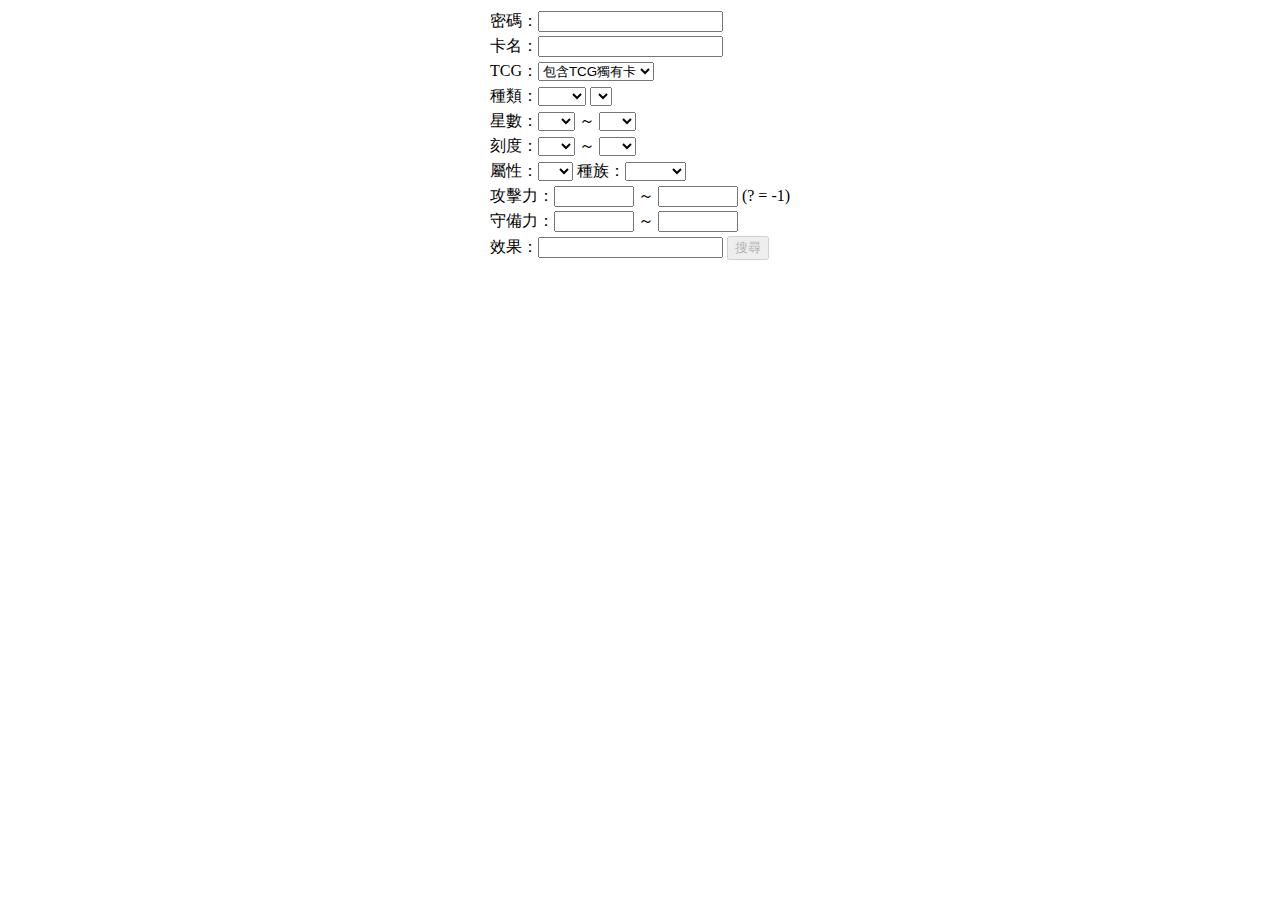
==== index.html @ e9118ec6 "query: add ot" ====
<!DOCTYPE html>
<html>
<head>
	<meta charset="utf8" />
	<meta name="viewport" content="width=device-width, initial-scale=1.0">
	<title>卡片查詢</title>
	<style>
		.half-line {
			line-height: 0.6;
		}
		table.hidden{
			border-style: none;
			margin: 0 auto;
		}
		table.query{
			border-collapse: collapse;
			border: 1px solid black;
			margin: 0 auto;
		}
		td.query{
			border: 1px solid black;
		}
	</style>
</head>
<body>
  <script src='dist/sql-wasm.js'></script>
  <script src='query.js'></script>
  <script src='functions.js'></script>
	<table class="hidden">
	<tr><td>密碼：<input id="text_id" type="number" min="0" onkeydown ="key_search(event)"></td></tr>
	<tr><td>卡名：<input id="text_name" type="search" onkeydown ="key_search(event)"></td></tr>
	<tr><td>TCG：<select id="select_ot">
		<option value="">包含TCG獨有卡</option>
		<option value="o">不含TCG獨有卡</option>
		<option value="t">TCG獨有卡</option>
	</select></td></tr>
	<tr><td>種類：<select id="select_type" onchange="create_subtype()">
		<option value=""></option>
		<option value="0x1">怪獸</option>
		<option value="0x2">魔法</option>
		<option value="0x4">陷阱</option>
	</select>
	<select id="select_subtype1">
		<option value=""></option>
	</select>
	<select id="select_subtype2" style="visibility: hidden;">
		<option value=""></option>
	</select></td></tr>
	
	<tr><td>星數：<select id="select_lv1">
		<option></option>
		<option>1</option>
		<option>2</option>
		<option>3</option>
		<option>4</option>
		<option>5</option>
		<option>6</option>
		<option>7</option>
		<option>8</option>
		<option>9</option>
		<option>10</option>
		<option>11</option>
		<option>12</option>
	</select>
	～
	<select id="select_lv2">
		<option></option>
		<option>1</option>
		<option>2</option>
		<option>3</option>
		<option>4</option>
		<option>5</option>
		<option>6</option>
		<option>7</option>
		<option>8</option>
		<option>9</option>
		<option>10</option>
		<option>11</option>
		<option>12</option>
	</select></td></tr>
	
	<tr><td>刻度：<select id="select_scale1">
		<option></option>
		<option>0</option>
		<option>1</option>
		<option>2</option>
		<option>3</option>
		<option>4</option>
		<option>5</option>
		<option>6</option>
		<option>7</option>
		<option>8</option>
		<option>9</option>
		<option>10</option>
		<option>11</option>
		<option>12</option>
		<option>13</option>
	</select>
	～
	<select id="select_scale2">
		<option></option>
		<option>0</option>
		<option>1</option>
		<option>2</option>
		<option>3</option>
		<option>4</option>
		<option>5</option>
		<option>6</option>
		<option>7</option>
		<option>8</option>
		<option>9</option>
		<option>10</option>
		<option>11</option>
		<option>12</option>
		<option>13</option>
	</select></td></tr>
	
	<tr><td>屬性：<select id="select_attr">
		<option value=""></option>
		<option value="0x1">地</option>
		<option value="0x2">水</option>
		<option value="0x4">炎</option>
		<option value="0x8">風</option>
		<option value="0x10">光</option>
		<option value="0x20">暗</option>
		<option value="0x40">神</option>
	</select>
	種族：<select id="select_race">
		<option value=""></option>
		<option value="0x1">戰士</option>
		<option value="0x2">魔法使</option>
		<option value="0x4">天使</option>
		<option value="0x8">惡魔</option>
		<option value="0x10">不死</option>
		<option value="0x20">機械</option>
		<option value="0x40">水</option>
		<option value="0x80">炎</option>
		<option value="0x100">岩石</option>
		<option value="0x200">鳥獸</option>
		<option value="0x400">植物</option>
		<option value="0x800">昆蟲</option>
		<option value="0x1000">雷</option>
		<option value="0x2000">龍</option>
		<option value="0x4000">獸</option>
		<option value="0x8000">獸戰士</option>
		<option value="0x10000">恐龍</option>
		<option value="0x20000">魚</option>
		<option value="0x40000">海龍</option>
		<option value="0x80000">爬蟲類</option>
		<option value="0x100000">超能</option>
		<option value="0x200000">幻神獸</option>
		<option value="0x400000">創造神</option>
		<option value="0x800000">幻龍</option>
		<option value="0x1000000">電子界</option>
	</select></td></tr>
	
	<tr><td>攻擊力：<input id="text_atk1" type="number" min="-1" max="99999" onkeydown ="key_search(event)">
	～
	<input id="text_atk2" type="number" min="-1" max="99999" onkeydown ="key_search(event)">
	<!--<select id="atk_relation">
		<option value=""></option>
		<option value="above">以上</option>
		<option value="below">以下</option>
	</select> -->
	(? = -1)</td></tr>
	
	<tr><td>守備力：<input id="text_def1" type="number" min="-1" max="99999" onkeydown ="key_search(event)">
	～
	<input id="text_def2" type="number" min="-1" max="99999" onkeydown ="key_search(event)">
	<!--<select id="def_relation">
		<option value=""></option>
		<option value="above">以上</option>
		<option value="below">以下</option>
	</select>-->
	</td></tr>
	
	<tr><td>效果：<input id="text_effect" type="search" onkeydown ="key_search(event)">
    <button id="button1" disabled="true" onclick="query()">搜尋</button></td></tr>
    </table>
	<div class="half-line">&nbsp;</div>
	<!--<table id="table1" class="query">
	</table> -->
	<div id="div_result"></div>
</body>
</html>
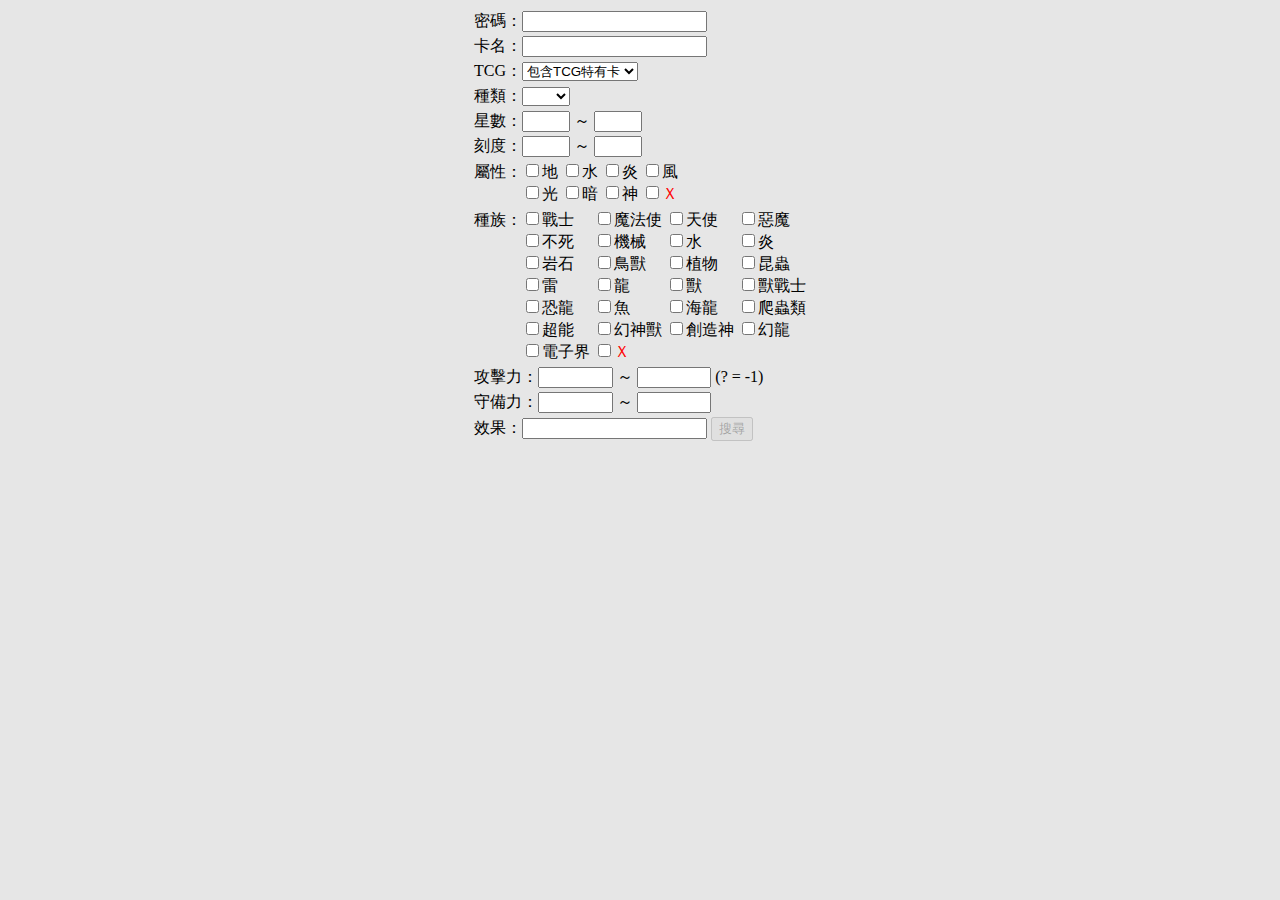
==== commit c375c235: "Add files via upload" ====
--- a/index.html
+++ b/index.html
@@ -20,102 +20,85 @@
 		td.query{
 			border: 1px solid black;
 		}
+		label.clear{
+			color: Red
+		}
 	</style>
 </head>
-<body>
+<body bgcolor="#e6e6e6">
   <script src='dist/sql-wasm.js'></script>
   <script src='query.js'></script>
-  <script src='functions.js'></script>
+  <script src='webpage.js'></script>
 	<table class="hidden">
-	<tr><td>密碼：<input id="text_id" type="number" min="0" onkeydown ="key_search(event)"></td></tr>
-	<tr><td>卡名：<input id="text_name" type="search" onkeydown ="key_search(event)"></td></tr>
+	<tr><td>密碼：<input id="text_id" type="number" min="0" onkeydown="key_search()"></td></tr>
+	<tr><td>卡名：<input id="text_name" type="search" onkeydown="key_search()"></td></tr>
 	<tr><td>TCG：<select id="select_ot">
-		<option value="">包含TCG獨有卡</option>
-		<option value="o">不含TCG獨有卡</option>
-		<option value="t">TCG獨有卡</option>
+		<option value="">包含TCG特有卡</option>
+		<option value="o">不含TCG特有卡</option>
+		<option value="t">TCG特有卡</option>
 	</select></td></tr>
 	<tr><td>種類：<select id="select_type" onchange="create_subtype()">
 		<option value=""></option>
-		<option value="0x1">怪獸</option>
-		<option value="0x2">魔法</option>
-		<option value="0x4">陷阱</option>
+		<option value="m">怪獸</option>
+		<option value="s">魔法</option>
+		<option value="t">陷阱</option>
 	</select>
-	<select id="select_subtype1">
-		<option value=""></option>
-	</select>
-	<select id="select_subtype2" style="visibility: hidden;">
-		<option value=""></option>
-	</select></td></tr>
+	<select id="select_ao" style="display: none">
+		<option value="or">OR</option>
+		<option value="and">AND</option>
+	</select><br>
+	<div id="subtype_m" style="display: none">　　　<input type="checkbox" id="mtype1" name="cb_mtype"><label for="mtype1">通常</label>
+	<input type="checkbox" id="mtype2" name="cb_mtype"><label for="mtype2">效果</label>
+	<input type="checkbox" id="mtype3" name="cb_mtype"><label for="mtype3">儀式</label>
+	<input type="checkbox" id="mtype4" name="cb_mtype"><label for="mtype4">融合</label><br>
+	　　　<input type="checkbox" id="mtype5" name="cb_mtype"><label for="mtype5">同步</label>
+	<input type="checkbox" id="mtype6" name="cb_mtype"><label for="mtype6">超量</label>
+	<input type="checkbox" id="mtype7" name="cb_mtype"><label for="mtype7">靈擺</label>
+	<input type="checkbox" id="mtype8" name="cb_mtype"><label for="mtype8">連結</label><br>
+	　　　<input type="checkbox" id="mtype9" name="cb_mtype"><label for="mtype9">靈魂</label>
+	<input type="checkbox" id="mtype10" name="cb_mtype"><label for="mtype10">聯合</label>
+	<input type="checkbox" id="mtype11" name="cb_mtype"><label for="mtype11">二重</label>
+	<input type="checkbox" id="mtype12" name="cb_mtype"><label for="mtype12">協調</label><br>
+	　　　<input type="checkbox" id="mtype13" name="cb_mtype"><label for="mtype13">反轉</label>
+	<input type="checkbox" id="mtype14" name="cb_mtype"><label for="mtype14">卡通</label>
+	<input type="checkbox" id="mtype15" name="cb_mtype"><label for="mtype15">特殊召喚</label><br>
+	　　　<input type="checkbox" id="mtype_deck" name="cb_mtype"><label for="mtype_deck">置於牌組</label>
+	<input type="checkbox" id="mtype_reset" onchange="clear_cb('mtype')"><label for="mtype_reset" class="clear">Ｘ</label>
+	</div>
+	<div id="subtype_s" style="display: none">　　　<input type="checkbox" id="stype1" name="cb_stype"><label for="stype1">通常</label>
+	<input type="checkbox" id="stype2" name="cb_stype"><label for="stype2">速攻</label>
+	<input type="checkbox" id="stype3" name="cb_stype"><label for="stype3">永續</label>
+	<input type="checkbox" id="stype4" name="cb_stype"><label for="stype4">裝備</label><br>
+	　　　<input type="checkbox" id="stype5" name="cb_stype"><label for="stype5">儀式</label>
+	<input type="checkbox" id="stype6" name="cb_stype"><label for="stype6">場地</label>
+	<input type="checkbox" id="stype_reset" onchange="clear_cb('stype')"><label for="stype_reset" class="clear">Ｘ</label>
+	</div>
+	<div id="subtype_t"  style="display: none">　　　<input type="checkbox" id="ttype1" name="cb_ttype"><label for="ttype1">通常</label>
+	<input type="checkbox" id="ttype2" name="cb_ttype"><label for="ttype2">永續</label>
+	<input type="checkbox" id="ttype3" name="cb_ttype"><label for="ttype3">反擊</label>
+	<input type="checkbox" id="ttype_reset" onchange="clear_cb('ttype')"><label for="ttype_reset" class="clear">Ｘ</label>
+	</div>
+	</td></tr>
 	
-	<tr><td>星數：<select id="select_lv1">
-		<option></option>
-		<option>1</option>
-		<option>2</option>
-		<option>3</option>
-		<option>4</option>
-		<option>5</option>
-		<option>6</option>
-		<option>7</option>
-		<option>8</option>
-		<option>9</option>
-		<option>10</option>
-		<option>11</option>
-		<option>12</option>
-	</select>
+	<tr><td>星數：<input id="text_lv1" type="number" min="1" max="12" style="width: 3em" onkeydown="key_search()">
 	～
-	<select id="select_lv2">
-		<option></option>
-		<option>1</option>
-		<option>2</option>
-		<option>3</option>
-		<option>4</option>
-		<option>5</option>
-		<option>6</option>
-		<option>7</option>
-		<option>8</option>
-		<option>9</option>
-		<option>10</option>
-		<option>11</option>
-		<option>12</option>
-	</select></td></tr>
+	<input id="text_lv2" type="number" min="1" max="12" style="width: 3em" onkeydown="key_search()">
+	</td></tr>
 	
-	<tr><td>刻度：<select id="select_scale1">
-		<option></option>
-		<option>0</option>
-		<option>1</option>
-		<option>2</option>
-		<option>3</option>
-		<option>4</option>
-		<option>5</option>
-		<option>6</option>
-		<option>7</option>
-		<option>8</option>
-		<option>9</option>
-		<option>10</option>
-		<option>11</option>
-		<option>12</option>
-		<option>13</option>
-	</select>
+	<tr><td>刻度：<input id="text_sc1" type="number" min="0" max="13" style="width: 3em" onkeydown="key_search()">
 	～
-	<select id="select_scale2">
-		<option></option>
-		<option>0</option>
-		<option>1</option>
-		<option>2</option>
-		<option>3</option>
-		<option>4</option>
-		<option>5</option>
-		<option>6</option>
-		<option>7</option>
-		<option>8</option>
-		<option>9</option>
-		<option>10</option>
-		<option>11</option>
-		<option>12</option>
-		<option>13</option>
-	</select></td></tr>
+	<input id="text_sc2" type="number" min="0" max="13" style="width: 3em" onkeydown="key_search()">
+	</td></tr>
 	
-	<tr><td>屬性：<select id="select_attr">
+	<tr><td>屬性：<input type="checkbox" id="attr1" name="cb_attr"><label for="attr1">地</label>
+	<input type="checkbox" id="attr2" name="cb_attr"><label for="attr2">水</label>
+	<input type="checkbox" id="attr3" name="cb_attr"><label for="attr3">炎</label>
+	<input type="checkbox" id="attr4" name="cb_attr"><label for="attr4">風</label><br>
+	　　　<input type="checkbox" id="attr5" name="cb_attr"><label for="attr5">光</label>
+	<input type="checkbox" id="attr6" name="cb_attr"><label for="attr6">暗</label>
+	<input type="checkbox" id="attr7" name="cb_attr"><label for="attr7">神</label>
+	<input type="checkbox" id="attr_reset" onchange="clear_cb('attr')"><label for="attr_reset" class="clear">Ｘ</label>
+	<!-- <select id="select_attr">
 		<option value=""></option>
 		<option value="0x1">地</option>
 		<option value="0x2">水</option>
@@ -124,8 +107,35 @@
 		<option value="0x10">光</option>
 		<option value="0x20">暗</option>
 		<option value="0x40">神</option>
-	</select>
-	種族：<select id="select_race">
+	</select> -->
+	</td></tr>
+	<tr><td>種族：<input type="checkbox" id="race1" name="cb_race"><label for="race1">戰士　</label>
+	<input type="checkbox" id="race2" name="cb_race"><label for="race2">魔法使</label>
+	<input type="checkbox" id="race3" name="cb_race"><label for="race3">天使　</label>
+	<input type="checkbox" id="race4" name="cb_race"><label for="race4">惡魔　</label><br>
+	　　　<input type="checkbox" id="race5" name="cb_race"><label for="race5">不死　</label>
+	<input type="checkbox" id="race6" name="cb_race"><label for="race6">機械　</label>
+	<input type="checkbox" id="race7" name="cb_race"><label for="race7">水　　</label>
+	<input type="checkbox" id="race8" name="cb_race"><label for="race8">炎　　</label><br>
+	　　　<input type="checkbox" id="race9" name="cb_race"><label for="race9">岩石　</label>
+	<input type="checkbox" id="race10" name="cb_race"><label for="race10">鳥獸　</label>
+	<input type="checkbox" id="race11" name="cb_race"><label for="race11">植物　</label>
+	<input type="checkbox" id="race12" name="cb_race"><label for="race12">昆蟲　</label><br>
+	　　　<input type="checkbox" id="race13" name="cb_race"><label for="race13">雷　　</label>
+	<input type="checkbox" id="race14" name="cb_race"><label for="race14">龍　　</label>
+	<input type="checkbox" id="race15" name="cb_race"><label for="race15">獸　　</label>
+	<input type="checkbox" id="race16" name="cb_race"><label for="race16">獸戰士</label><br>
+	　　　<input type="checkbox" id="race17" name="cb_race"><label for="race17">恐龍　</label>
+	<input type="checkbox" id="race18" name="cb_race"><label for="race18">魚　　</label>
+	<input type="checkbox" id="race19" name="cb_race"><label for="race19">海龍　</label>
+	<input type="checkbox" id="race20" name="cb_race"><label for="race20">爬蟲類</label><br>
+	　　　<input type="checkbox" id="race21" name="cb_race"><label for="race21">超能　</label>
+	<input type="checkbox" id="race22" name="cb_race"><label for="race22">幻神獸</label>
+	<input type="checkbox" id="race23" name="cb_race"><label for="race23">創造神</label>
+	<input type="checkbox" id="race24" name="cb_race"><label for="race24">幻龍　</label><br>
+	　　　<input type="checkbox" id="race25" name="cb_race"><label for="race25">電子界</label>
+	<input type="checkbox" id="race_reset" onchange="clear_cb('race')"><label for="race_reset" class="clear">Ｘ</label>
+	<!--<select id="select_race">
 		<option value=""></option>
 		<option value="0x1">戰士</option>
 		<option value="0x2">魔法使</option>
@@ -152,34 +162,23 @@
 		<option value="0x400000">創造神</option>
 		<option value="0x800000">幻龍</option>
 		<option value="0x1000000">電子界</option>
-	</select></td></tr>
-	
-	<tr><td>攻擊力：<input id="text_atk1" type="number" min="-1" max="99999" onkeydown ="key_search(event)">
-	～
-	<input id="text_atk2" type="number" min="-1" max="99999" onkeydown ="key_search(event)">
-	<!--<select id="atk_relation">
-		<option value=""></option>
-		<option value="above">以上</option>
-		<option value="below">以下</option>
-	</select> -->
-	(? = -1)</td></tr>
-	
-	<tr><td>守備力：<input id="text_def1" type="number" min="-1" max="99999" onkeydown ="key_search(event)">
-	～
-	<input id="text_def2" type="number" min="-1" max="99999" onkeydown ="key_search(event)">
-	<!--<select id="def_relation">
-		<option value=""></option>
-		<option value="above">以上</option>
-		<option value="below">以下</option>
 	</select>-->
 	</td></tr>
 	
-	<tr><td>效果：<input id="text_effect" type="search" onkeydown ="key_search(event)">
+	<tr><td>攻擊力：<input id="text_atk1" type="number" min="-1" max="99999" style="width: 5em" onkeydown="key_search()">
+	～
+	<input id="text_atk2" type="number" min="-1" max="99999" style="width: 5em" onkeydown="key_search()">
+	(? = -1)</td></tr>
+	
+	<tr><td>守備力：<input id="text_def1" type="number" min="-1" max="99999" style="width: 5em" onkeydown="key_search()">
+	～
+	<input id="text_def2" type="number" min="-1" max="99999" style="width: 5em" onkeydown="key_search()">
+	</td></tr>
+	
+	<tr><td>效果：<input id="text_effect" type="search" onkeydown="key_search()">
     <button id="button1" disabled="true" onclick="query()">搜尋</button></td></tr>
     </table>
 	<div class="half-line">&nbsp;</div>
-	<!--<table id="table1" class="query">
-	</table> -->
 	<div id="div_result"></div>
 </body>
 </html>
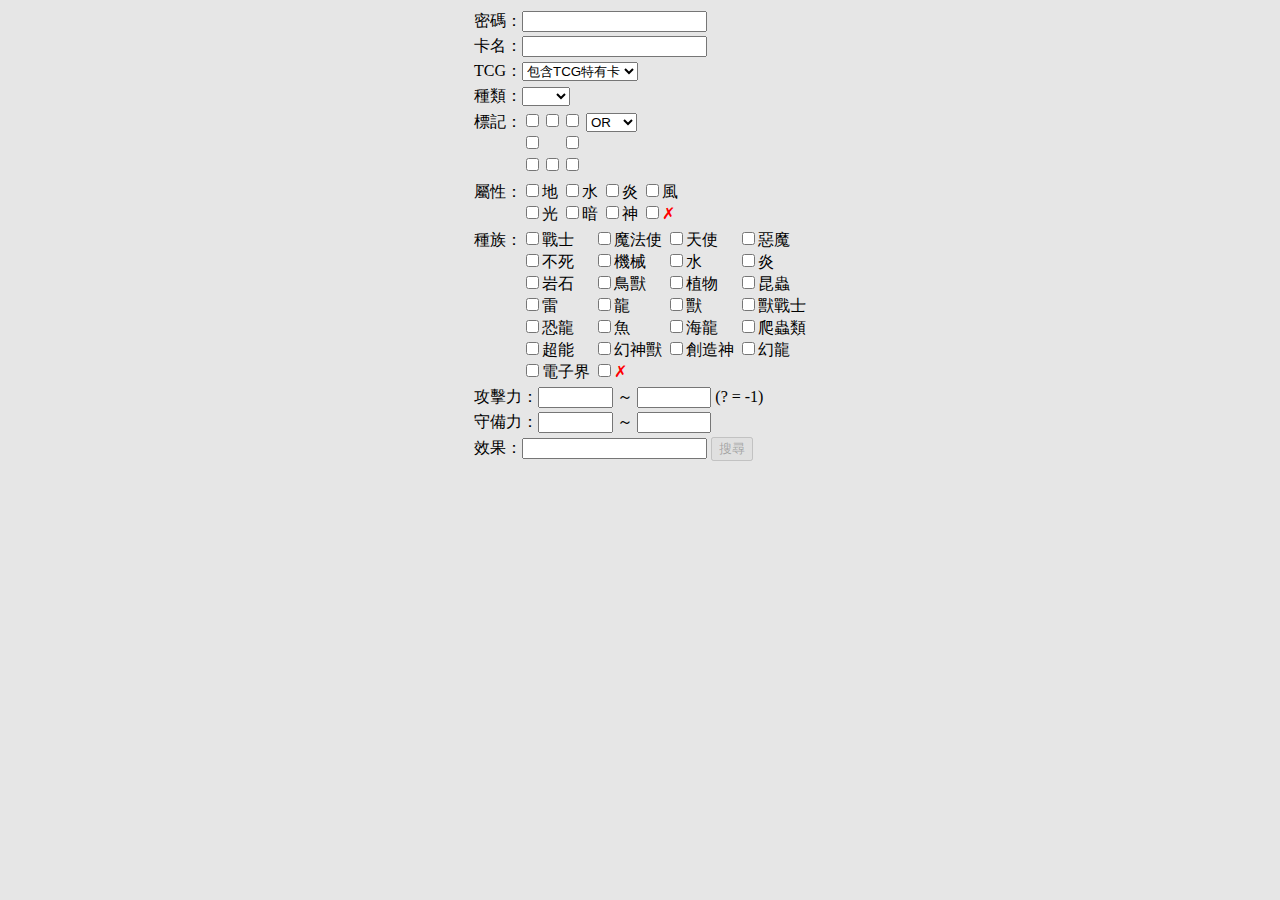
==== commit e3fa2147: "minor fix" ====
--- a/index.html
+++ b/index.html
@@ -43,7 +43,7 @@
 		<option value="s">魔法</option>
 		<option value="t">陷阱</option>
 	</select>
-	<select id="select_ao" style="display: none">
+	<select id="select_ao1" style="display: none">
 		<option value="or">OR</option>
 		<option value="and">AND</option>
 	</select><br>
@@ -63,7 +63,7 @@
 	<input type="checkbox" id="mtype14" name="cb_mtype"><label for="mtype14">卡通</label>
 	<input type="checkbox" id="mtype15" name="cb_mtype"><label for="mtype15">特殊召喚</label><br>
 	　　　<input type="checkbox" id="mtype_deck" name="cb_mtype"><label for="mtype_deck">置於牌組</label>
-	<input type="checkbox" id="mtype_reset" onchange="clear_cb('mtype')"><label for="mtype_reset" class="clear">Ｘ</label>
+	<input type="checkbox" id="mtype_reset" onchange="clear_cb('mtype')"><label for="mtype_reset" class="clear">✗</label>
 	</div>
 	<div id="subtype_s" style="display: none">　　　<input type="checkbox" id="stype1" name="cb_stype"><label for="stype1">通常</label>
 	<input type="checkbox" id="stype2" name="cb_stype"><label for="stype2">速攻</label>
@@ -71,33 +71,39 @@
 	<input type="checkbox" id="stype4" name="cb_stype"><label for="stype4">裝備</label><br>
 	　　　<input type="checkbox" id="stype5" name="cb_stype"><label for="stype5">儀式</label>
 	<input type="checkbox" id="stype6" name="cb_stype"><label for="stype6">場地</label>
-	<input type="checkbox" id="stype_reset" onchange="clear_cb('stype')"><label for="stype_reset" class="clear">Ｘ</label>
+	<input type="checkbox" id="stype_reset" onchange="clear_cb('stype')"><label for="stype_reset" class="clear">✗</label>
 	</div>
 	<div id="subtype_t"  style="display: none">　　　<input type="checkbox" id="ttype1" name="cb_ttype"><label for="ttype1">通常</label>
 	<input type="checkbox" id="ttype2" name="cb_ttype"><label for="ttype2">永續</label>
 	<input type="checkbox" id="ttype3" name="cb_ttype"><label for="ttype3">反擊</label>
-	<input type="checkbox" id="ttype_reset" onchange="clear_cb('ttype')"><label for="ttype_reset" class="clear">Ｘ</label>
+	<input type="checkbox" id="ttype_reset" onchange="clear_cb('ttype')"><label for="ttype_reset" class="clear">✗</label>
 	</div>
 	</td></tr>
 	
-	<tr><td>星數：<input id="text_lv1" type="number" min="1" max="12" style="width: 3em" onkeydown="key_search()">
+	<tr id="row_lv" style="display: none"><td>星數：<input id="text_lv1" type="number" min="1" max="12" style="width: 3em" onkeydown="key_search()">
 	～
 	<input id="text_lv2" type="number" min="1" max="12" style="width: 3em" onkeydown="key_search()">
 	</td></tr>
-	
-	<tr><td>刻度：<input id="text_sc1" type="number" min="0" max="13" style="width: 3em" onkeydown="key_search()">
+	<tr id="row_sc" style="display: none"><td>刻度：<input id="text_sc1" type="number" min="0" max="13" style="width: 3em" onkeydown="key_search()">
 	～
 	<input id="text_sc2" type="number" min="0" max="13" style="width: 3em" onkeydown="key_search()">
 	</td></tr>
-	
-	<tr><td>屬性：<input type="checkbox" id="attr1" name="cb_attr"><label for="attr1">地</label>
+	<tr id="row_marker"><td>標記：<input type="checkbox" id="marker1" name="cb_marker"><input type="checkbox" id="marker2" name="cb_marker"><input type="checkbox" id="marker3" name="cb_marker">
+		<select id="select_ao2">
+			<option value="or">OR</option>
+			<option value="and">AND</option>
+		</select><br>
+		　　　<input type="checkbox" id="marker4" name="cb_marker">　 <input type="checkbox" id="marker5" name="cb_marker"><br>
+		　　　<input type="checkbox" id="marker6" name="cb_marker"><input type="checkbox" id="marker7" name="cb_marker"><input type="checkbox" id="marker8" name="cb_marker">
+	</td></tr>
+	<tr id="row_attr"><td>屬性：<input type="checkbox" id="attr1" name="cb_attr"><label for="attr1">地</label>
 	<input type="checkbox" id="attr2" name="cb_attr"><label for="attr2">水</label>
 	<input type="checkbox" id="attr3" name="cb_attr"><label for="attr3">炎</label>
 	<input type="checkbox" id="attr4" name="cb_attr"><label for="attr4">風</label><br>
 	　　　<input type="checkbox" id="attr5" name="cb_attr"><label for="attr5">光</label>
 	<input type="checkbox" id="attr6" name="cb_attr"><label for="attr6">暗</label>
 	<input type="checkbox" id="attr7" name="cb_attr"><label for="attr7">神</label>
-	<input type="checkbox" id="attr_reset" onchange="clear_cb('attr')"><label for="attr_reset" class="clear">Ｘ</label>
+	<input type="checkbox" id="attr_reset" onchange="clear_cb('attr')"><label for="attr_reset" class="clear">✗</label>
 	<!-- <select id="select_attr">
 		<option value=""></option>
 		<option value="0x1">地</option>
@@ -109,7 +115,7 @@
 		<option value="0x40">神</option>
 	</select> -->
 	</td></tr>
-	<tr><td>種族：<input type="checkbox" id="race1" name="cb_race"><label for="race1">戰士　</label>
+	<tr id="row_race"><td>種族：<input type="checkbox" id="race1" name="cb_race"><label for="race1">戰士　</label>
 	<input type="checkbox" id="race2" name="cb_race"><label for="race2">魔法使</label>
 	<input type="checkbox" id="race3" name="cb_race"><label for="race3">天使　</label>
 	<input type="checkbox" id="race4" name="cb_race"><label for="race4">惡魔　</label><br>
@@ -134,7 +140,7 @@
 	<input type="checkbox" id="race23" name="cb_race"><label for="race23">創造神</label>
 	<input type="checkbox" id="race24" name="cb_race"><label for="race24">幻龍　</label><br>
 	　　　<input type="checkbox" id="race25" name="cb_race"><label for="race25">電子界</label>
-	<input type="checkbox" id="race_reset" onchange="clear_cb('race')"><label for="race_reset" class="clear">Ｘ</label>
+	<input type="checkbox" id="race_reset" onchange="clear_cb('race')"><label for="race_reset" class="clear">✗</label>
 	<!--<select id="select_race">
 		<option value=""></option>
 		<option value="0x1">戰士</option>
@@ -165,20 +171,20 @@
 	</select>-->
 	</td></tr>
 	
-	<tr><td>攻擊力：<input id="text_atk1" type="number" min="-1" max="99999" style="width: 5em" onkeydown="key_search()">
+	<tr id="row_atk"><td>攻擊力：<input id="text_atk1" type="number" min="-1" max="99999" style="width: 5em" onkeydown="key_search()">
 	～
 	<input id="text_atk2" type="number" min="-1" max="99999" style="width: 5em" onkeydown="key_search()">
 	(? = -1)</td></tr>
-	
-	<tr><td>守備力：<input id="text_def1" type="number" min="-1" max="99999" style="width: 5em" onkeydown="key_search()">
+	<tr id="row_def"><td>守備力：<input id="text_def1" type="number" min="-1" max="99999" style="width: 5em" onkeydown="key_search()">
 	～
 	<input id="text_def2" type="number" min="-1" max="99999" style="width: 5em" onkeydown="key_search()">
 	</td></tr>
-	
 	<tr><td>效果：<input id="text_effect" type="search" onkeydown="key_search()">
     <button id="button1" disabled="true" onclick="query()">搜尋</button></td></tr>
-    </table>
+	</table>
 	<div class="half-line">&nbsp;</div>
-	<div id="div_result"></div>
+	<!--<div id="div_result"></div>-->
+	<table class="query" id="table_result">
+	</table>
 </body>
 </html>
